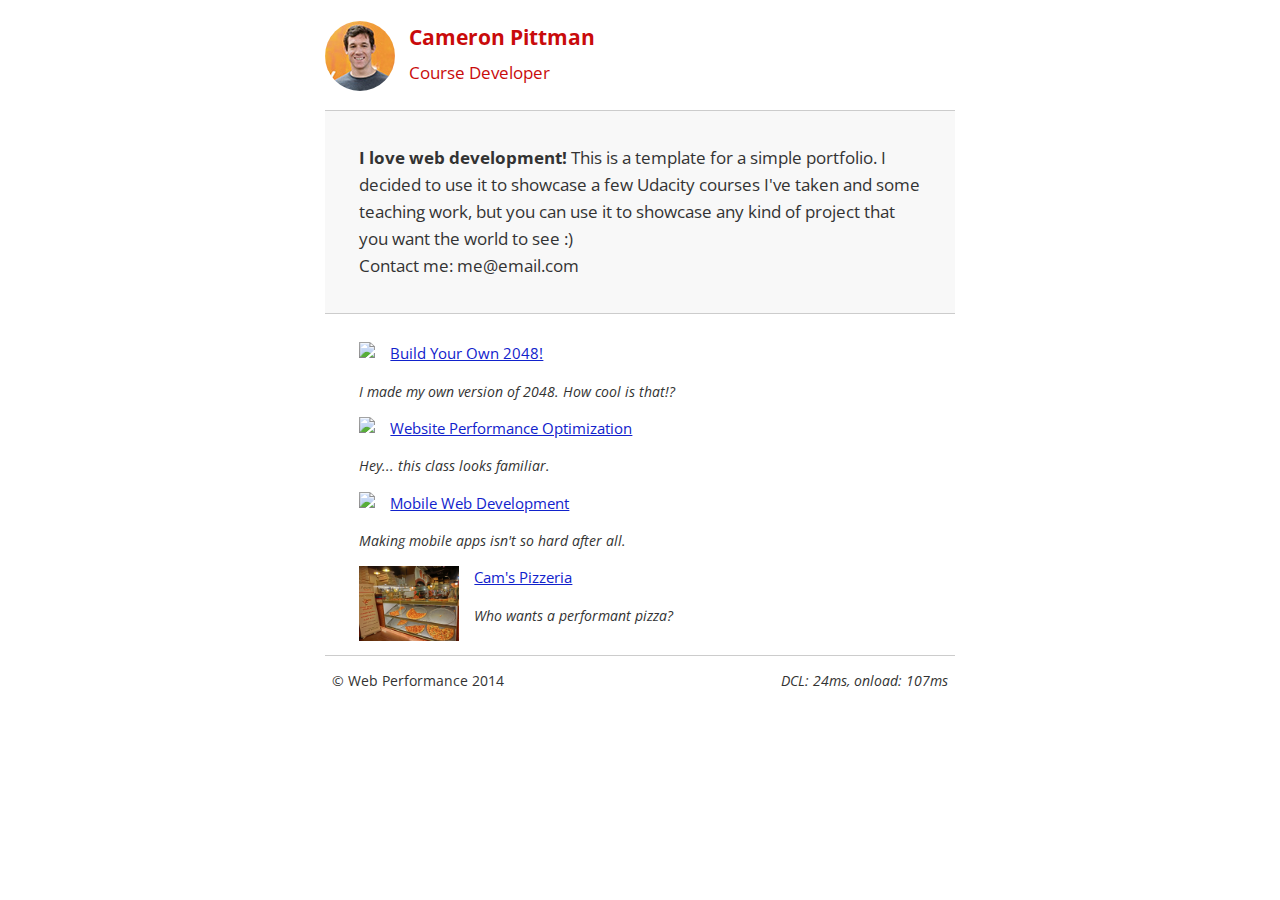
==== index.html @ 2d3ffeae "Add files via upload" ====
<!DOCTYPE html>
<html lang="en">
  <head>
    <meta charset="utf-8">
    <meta name="viewport" content="width=device-width, initial-scale=1">
    <meta name="description" content=" FILL ME IN ">
    <meta name="author" content=" FILL ME IN ">
    <title>Cameron Pittman: Portfolio</title>

    <!-- Hmm, what is the impact of web fonts on speed? Measure it... -->
    <link href="//fonts.googleapis.com/css?family=Open+Sans:400,700" rel="stylesheet">

    <link href="css/style.css" rel="stylesheet">
    <link href="css/print.css" rel="stylesheet">

    <script>
      (function(w,g){w['GoogleAnalyticsObject']=g;
      w[g]=w[g]||function(){(w[g].q=w[g].q||[]).push(arguments)};w[g].l=1*new Date();})(window,'ga');

      // Optional TODO: replace with your Google Analytics profile ID.
      ga('create', 'UA-XXXX-Y');
      ga('send', 'pageview');
    </script>
    <script src="http://www.google-analytics.com/analytics.js"></script>
    <script async src="js/perfmatters.js"></script>
  </head>

  <body>
    <header>
      <a href="/"><img src="img/profilepic.jpg"></a>
      <p>Cameron Pittman<br><span>Course Developer</span></p>
    </header>

    <div class="container">
      <div class="hero">
        <strong>I love web development!</strong> This is a template for a simple portfolio. I decided to use it to showcase a few Udacity courses I've taken and some teaching work, but you can use it to showcase any kind of project that you want the world to see :) <br> Contact me: me@email.com
      </div>

      <div class="content">
        <ul>
          <li>
            <img src="https://lh4.ggpht.com/kJEnfqhPvtm4m3EneSZ4fWYGS8lW4YNhEjk6zPkyrQaBUHc-2Y_ElDic99NHI0h-UBLXVbRCjFybFvrWxdk=s100">
            <a href="project-2048.html">Build Your Own 2048!</a>
            <p>I made my own version of 2048. How cool is that!?</p>
          </li>

          <li>
            <img src="https://lh6.ggpht.com/f_0W8h__3G99CWTjnMjD8BUKm7yp2-wJyApLtTwFoFtlal2ULf_JgHIsOQq2NiYfKOdMlXlMHDKNo5XVZLs=s100">
            <a href="project-webperf.html">Website Performance Optimization</a>
            <p>Hey... this class looks familiar.</p>
          </li>

          <li>
            <img src="https://lh5.ggpht.com/IKdCmTWn8a2nMhlwMYzryvzRN5CUZAOBr4tDrEAbszV7TIFe9pRAInA4kkYcgTXwrifJsBEsq1agTueuu-g=s100">
            <a href="project-mobile.html">Mobile Web Development</a>
            <p>Making mobile apps isn't so hard after all.</p>
          </li>

          <li>
            <img style="width: 100px;" src="views/images/pizzeria.jpg">
            <a href="views/pizza.html">Cam's Pizzeria</a>
            <p>Who wants a performant pizza?</p>
          </li>
        </ul>
      </div>

      <footer>
        <p>&copy; Web Performance 2014 <span id="crp-stats"></span></p>
      </footer>
    </div>
  </body>
</html>
---- css/style.css ----
html {
  font-size: 100%;
  overflow-y: scroll;
  -webkit-tap-highlight-color: rgba(0,0,0,0);
  -ms-text-size-adjust: 100%;
  -webkit-text-size-adjust: none;
}
body { margin: 0; font-size: 14px; line-height: 1.61; font-weight: 400; }
body, button, input, select, textarea { font-family: 'Open Sans', sans-serif; color: #333; }

a { color: #12C; }
a:visited { color: #61C; }
a:focus { outline: thin dotted; }
a:hover, a:active { color: #c00; outline: 0; }

b, strong { font-weight: bold; }
pre, code { font-family: monospace, monospace; font-size: 1em; }
ul, ol { margin: 1em 0; padding: 0 0 0 20px; }
img { border: 0; max-width: 100%; }

body { background: #fff; }
header, footer, .container { max-width: 45em; margin: 0 auto; }

header { padding: 0 0.5em; color: #C90B0B; }
header img { border-radius: 40px; float: left; }
header p { font-size:1.5em; font-weight: bold; padding-left: 4em;}
header p span { font-size: 0.8em; font-weight: normal;}

.hero { padding: 2em; background-color: #f8f8f8; font-size:1.2em;
  border-bottom: 1px solid #ccc;
  border-top: 1px solid #ccc;
}

.content { padding: 1em 1em; }
.content li { list-style-type: none; font-size: 1.1em;}
li img { float:left; padding-right: 1em; }
li p { font-size: 0.9em; font-style: italic; }

footer {
  padding: 0 0.5em;
  border-top: 1px solid #ccc;
}
footer span { float: right; font-style: italic; }

/* Smartphones (portrait) */
@media only screen and (max-width: 480px) {
  body { font-size: 12px;}
  header p { padding-left: 4.5em;}
}
---- css/print.css ----
@media print {
  * { background: transparent !important; color: black !important; text-shadow: none !important; filter:none !important; -ms-filter: none !important; }
  a, a:visited { color: #444 !important; text-decoration: underline; }
  a[href]:after { content: " (" attr(href) ")"; }
  tr, img { page-break-inside: avoid; }
  img { max-width: 100% !important; }
  @page { margin: 0.5cm; }
  p, h2, h3 { orphans: 3; widows: 3; }
  h2, h3{ page-break-after: avoid; }
}
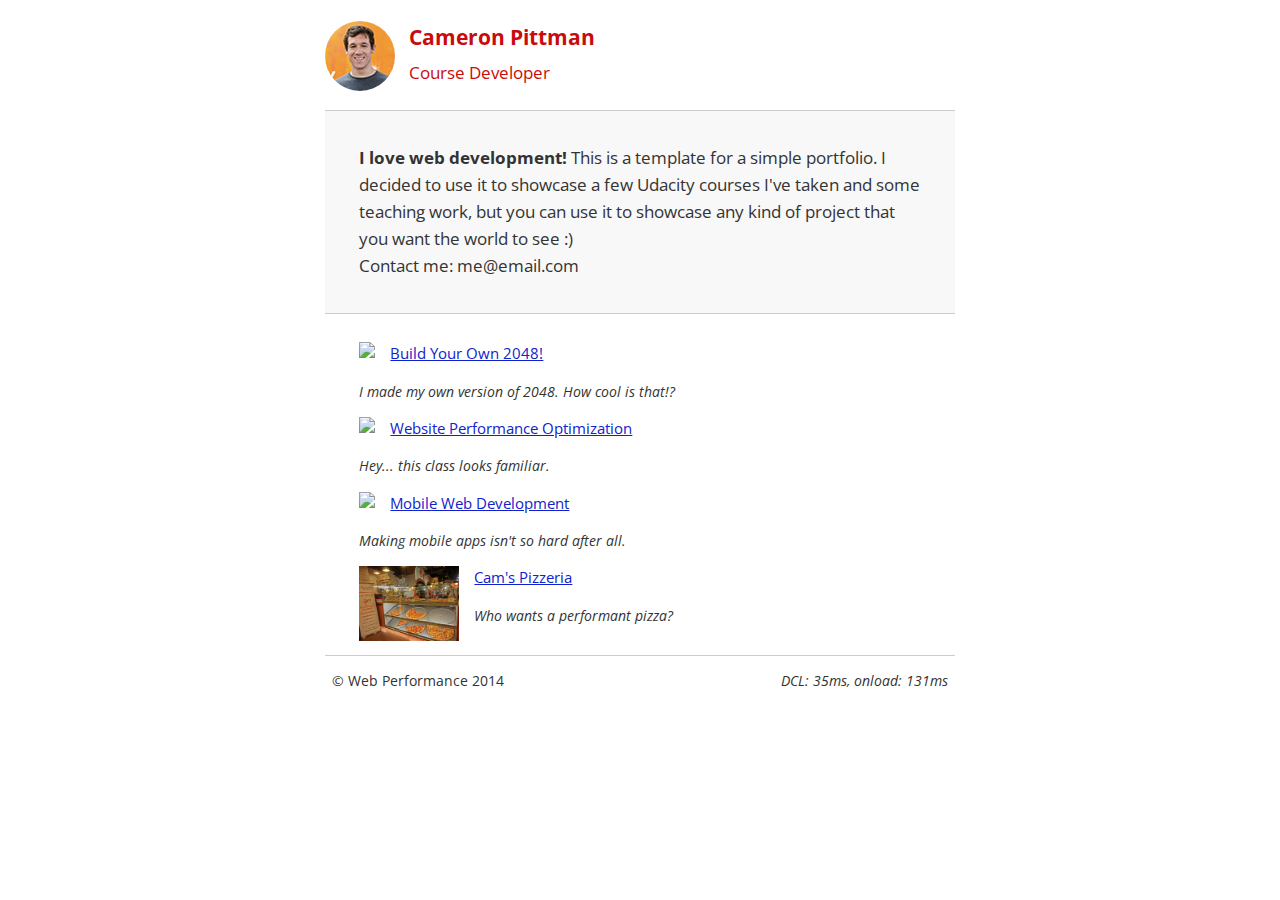
==== commit ffd63dfc: "Add files via upload" ====
--- a/index.html
+++ b/index.html
@@ -21,7 +21,7 @@
       ga('create', 'UA-XXXX-Y');
       ga('send', 'pageview');
     </script>
-    <script src="http://www.google-analytics.com/analytics.js"></script>
+    <script src="http://www.google-analytics.com/analytics.js" async></script>
     <script async src="js/perfmatters.js"></script>
   </head>
 
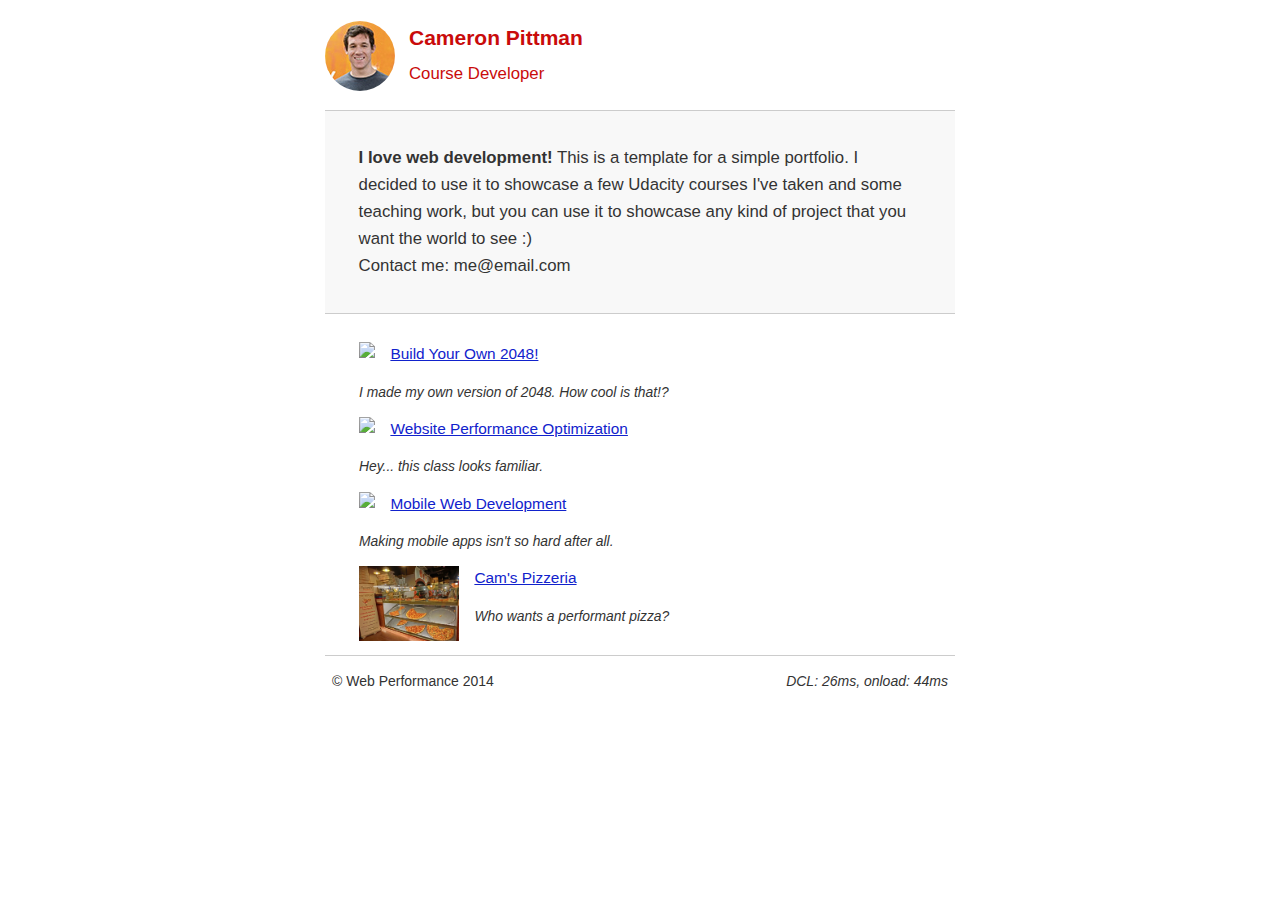
==== commit 60380bd1: "Add files via upload" ====
--- a/index.html
+++ b/index.html
@@ -6,12 +6,129 @@
     <meta name="description" content=" FILL ME IN ">
     <meta name="author" content=" FILL ME IN ">
     <title>Cameron Pittman: Portfolio</title>
+    <link href="css/print.css" rel="stylesheet" media="print">
 
-    <!-- Hmm, what is the impact of web fonts on speed? Measure it... -->
-    <link href="//fonts.googleapis.com/css?family=Open+Sans:400,700" rel="stylesheet">
+    <style media="screen">
+    html {
+      font-size: 100%;
+      overflow-y: scroll;
+      -ms-text-size-adjust: 100%;
+      -webkit-text-size-adjust: none;
+    }
 
-    <link href="css/style.css" rel="stylesheet">
-    <link href="css/print.css" rel="stylesheet">
+    body {
+      margin: 0;
+      font-size: 14px;
+      line-height: 1.61;
+      font-weight: 400;
+    }
+
+    body {
+      font-family: 'Open Sans', sans-serif;
+      color: #333;
+    }
+
+    a {
+      color: #12C;
+    }
+
+    a:visited {
+      color: #61C;
+    }
+
+    strong {
+      font-weight: bold;
+    }
+
+    ul {
+      margin: 1em 0;
+      padding: 0 0 0 20px;
+    }
+
+    img {
+      border: 0;
+      max-width: 100%;
+    }
+
+    body {
+      background: #fff;
+    }
+
+    header,
+    footer,
+    .container {
+      max-width: 45em;
+      margin: 0 auto;
+    }
+
+    header {
+      padding: 0 0.5em;
+      color: #C90B0B;
+    }
+
+    header img {
+      border-radius: 40px;
+      float: left;
+    }
+
+    header p {
+      font-size: 1.5em;
+      font-weight: bold;
+      padding-left: 4em;
+    }
+
+    header p span {
+      font-size: 0.8em;
+      font-weight: normal;
+    }
+
+    .hero {
+      padding: 2em;
+      background-color: #f8f8f8;
+      font-size: 1.2em;
+      border-bottom: 1px solid #ccc;
+      border-top: 1px solid #ccc;
+    }
+
+    .content {
+      padding: 1em 1em;
+    }
+
+    .content li {
+      list-style-type: none;
+      font-size: 1.1em;
+    }
+
+    li img {
+      float: left;
+      padding-right: 1em;
+    }
+
+    li p {
+      font-size: 0.9em;
+      font-style: italic;
+    }
+
+    footer {
+      padding: 0 0.5em;
+      border-top: 1px solid #ccc;
+    }
+
+    footer span {
+      float: right;
+      font-style: italic;
+    }
+
+    @media only screen and (max-width: 480px) {
+      body {
+        font-size: 12px;
+      }
+
+        header p {
+          padding-left: 4.5em;
+        }
+    }
+    </style>
 
     <script>
       (function(w,g){w['GoogleAnalyticsObject']=g;
@@ -26,8 +143,10 @@
   </head>
 
   <body>
+    <link href="css/style.css" rel="stylesheet" defer>
+
     <header>
-      <a href="/"><img src="img/profilepic.jpg"></a>
+      <a href="/"><img src="img/profilepic.jpg" alt="profile picture"></a>
       <p>Cameron Pittman<br><span>Course Developer</span></p>
     </header>
 
@@ -57,7 +176,7 @@
           </li>
 
           <li>
-            <img style="width: 100px;" src="views/images/pizzeria.jpg">
+            <img style="width: 100px;" src="views/images/pizzeria.jpg" alt="pizzeria picture">
             <a href="views/pizza.html">Cam's Pizzeria</a>
             <p>Who wants a performant pizza?</p>
           </li>
@@ -68,5 +187,7 @@
         <p>&copy; Web Performance 2014 <span id="crp-stats"></span></p>
       </footer>
     </div>
+
+    <script type="text/javascript" href="js/jquery-3.1.1.js"></script>
   </body>
 </html>
--- a/css/style.css
+++ b/css/style.css
@@ -1,49 +1,3 @@
-html {
-  font-size: 100%;
-  overflow-y: scroll;
-  -webkit-tap-highlight-color: rgba(0,0,0,0);
-  -ms-text-size-adjust: 100%;
-  -webkit-text-size-adjust: none;
-}
-body { margin: 0; font-size: 14px; line-height: 1.61; font-weight: 400; }
-body, button, input, select, textarea { font-family: 'Open Sans', sans-serif; color: #333; }
-
-a { color: #12C; }
-a:visited { color: #61C; }
 a:focus { outline: thin dotted; }
 a:hover, a:active { color: #c00; outline: 0; }
-
-b, strong { font-weight: bold; }
 pre, code { font-family: monospace, monospace; font-size: 1em; }
-ul, ol { margin: 1em 0; padding: 0 0 0 20px; }
-img { border: 0; max-width: 100%; }
-
-body { background: #fff; }
-header, footer, .container { max-width: 45em; margin: 0 auto; }
-
-header { padding: 0 0.5em; color: #C90B0B; }
-header img { border-radius: 40px; float: left; }
-header p { font-size:1.5em; font-weight: bold; padding-left: 4em;}
-header p span { font-size: 0.8em; font-weight: normal;}
-
-.hero { padding: 2em; background-color: #f8f8f8; font-size:1.2em;
-  border-bottom: 1px solid #ccc;
-  border-top: 1px solid #ccc;
-}
-
-.content { padding: 1em 1em; }
-.content li { list-style-type: none; font-size: 1.1em;}
-li img { float:left; padding-right: 1em; }
-li p { font-size: 0.9em; font-style: italic; }
-
-footer {
-  padding: 0 0.5em;
-  border-top: 1px solid #ccc;
-}
-footer span { float: right; font-style: italic; }
-
-/* Smartphones (portrait) */
-@media only screen and (max-width: 480px) {
-  body { font-size: 12px;}
-  header p { padding-left: 4.5em;}
-}
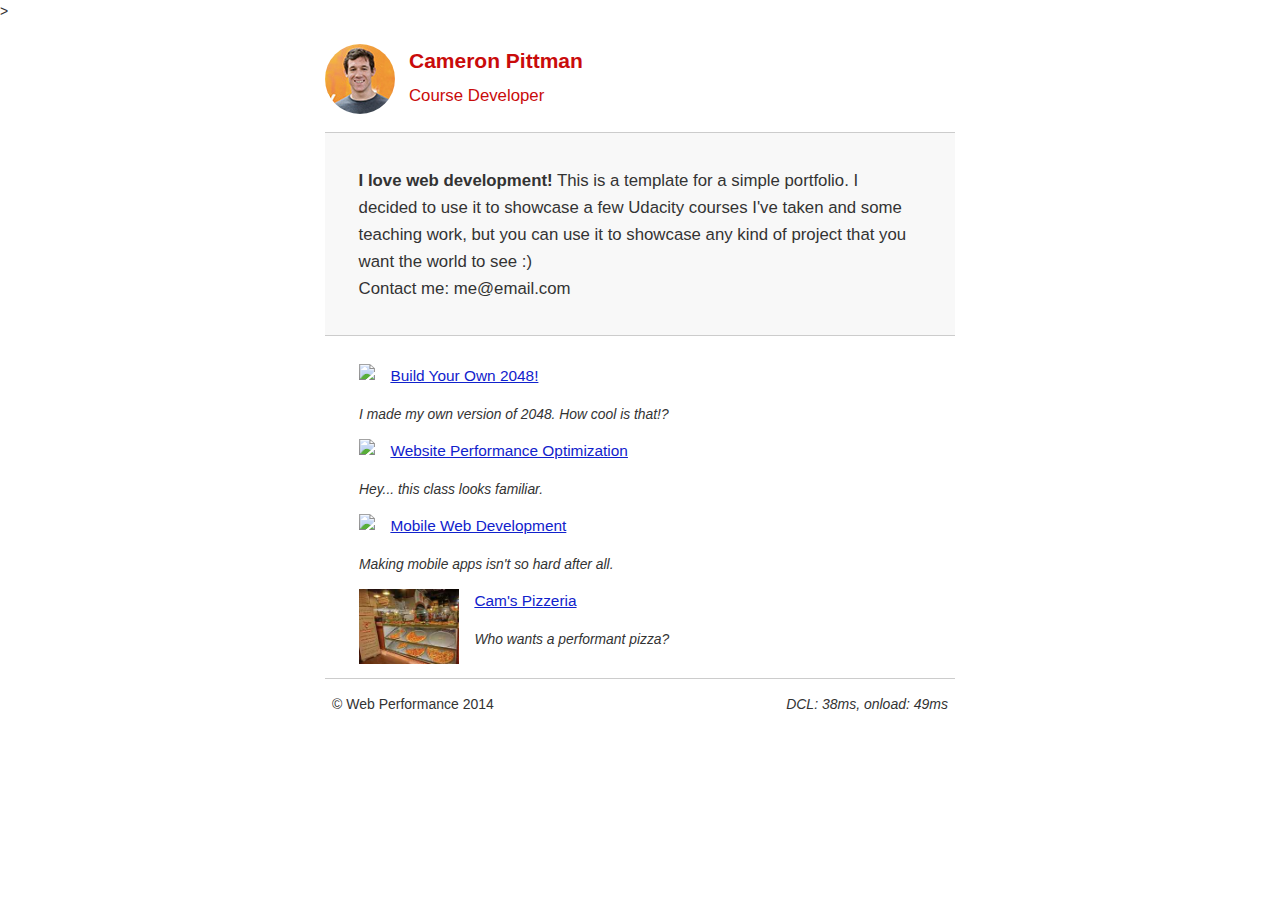
==== commit 966ab750: "Add files via upload" ====
--- a/index.html
+++ b/index.html
@@ -143,7 +143,22 @@
   </head>
 
   <body>
-    <link href="css/style.css" rel="stylesheet" defer>
+    <noscript id="deferred-styles">
+       <link rel="stylesheet" type="text/css" href="css/style.css"/>
+     </noscript>
+     <script>
+       var loadDeferredStyles = function() {
+         var addStylesNode = document.getElementById("deferred-styles");
+         var replacement = document.createElement("div");
+         replacement.innerHTML = addStylesNode.textContent;
+         document.body.appendChild(replacement)
+         addStylesNode.parentElement.removeChild(addStylesNode);
+       };
+       var raf = requestAnimationFrame || mozRequestAnimationFrame ||
+           webkitRequestAnimationFrame || msRequestAnimationFrame;
+       if (raf) raf(function() { window.setTimeout(loadDeferredStyles, 0); });
+       else window.addEventListener('load', loadDeferredStyles);
+     </script>>
 
     <header>
       <a href="/"><img src="img/profilepic.jpg" alt="profile picture"></a>
@@ -188,6 +203,6 @@
       </footer>
     </div>
 
-    <script type="text/javascript" href="js/jquery-3.1.1.js"></script>
+    <script type="text/javascript" src="js/jquery-3.1.1.js"></script>
   </body>
 </html>
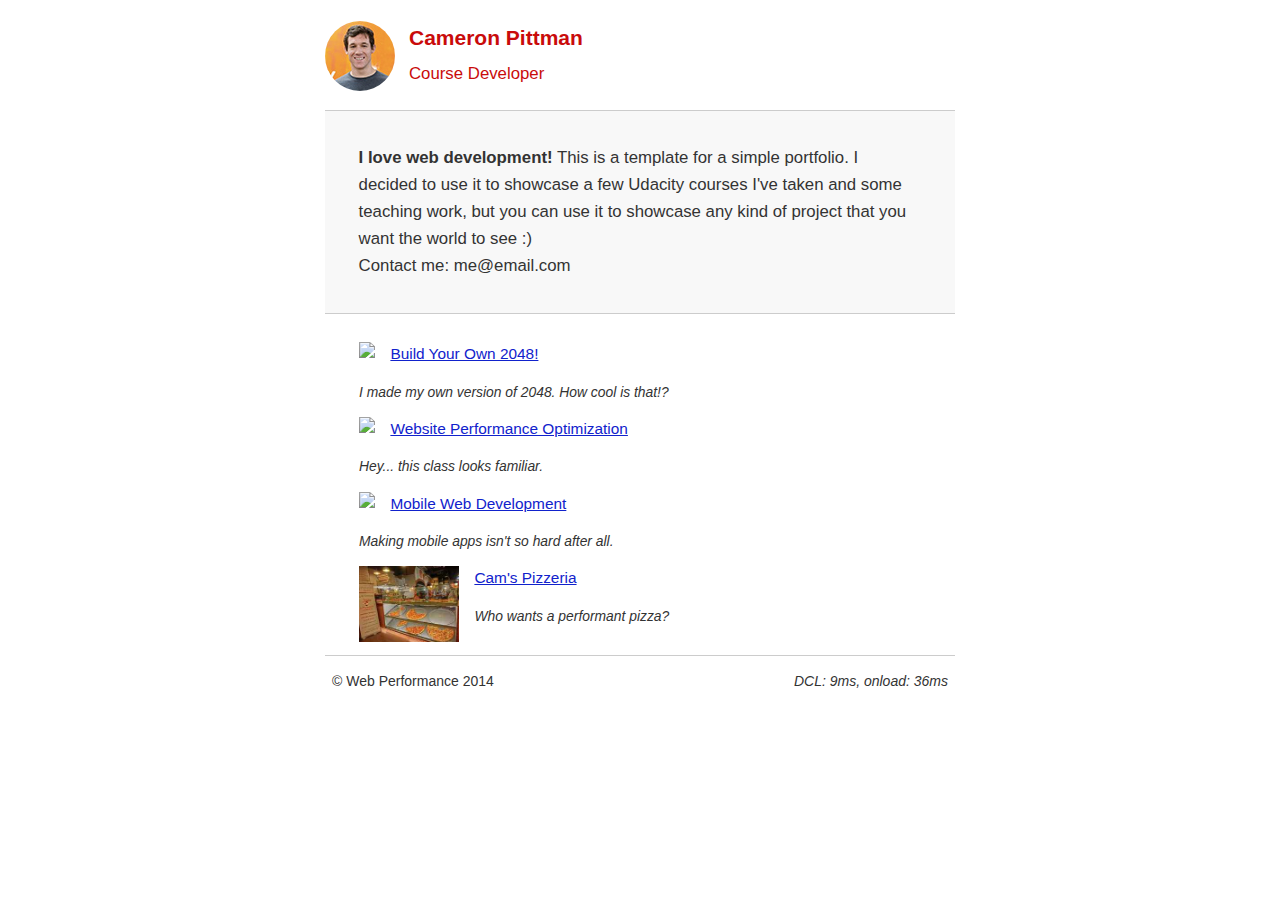
==== commit 1c113b5f: "Add files via upload" ====
--- a/index.html
+++ b/index.html
@@ -158,7 +158,7 @@
            webkitRequestAnimationFrame || msRequestAnimationFrame;
        if (raf) raf(function() { window.setTimeout(loadDeferredStyles, 0); });
        else window.addEventListener('load', loadDeferredStyles);
-     </script>>
+     </script>
 
     <header>
       <a href="/"><img src="img/profilepic.jpg" alt="profile picture"></a>
@@ -202,7 +202,5 @@
         <p>&copy; Web Performance 2014 <span id="crp-stats"></span></p>
       </footer>
     </div>
-
-    <script type="text/javascript" src="js/jquery-3.1.1.js"></script>
   </body>
 </html>
